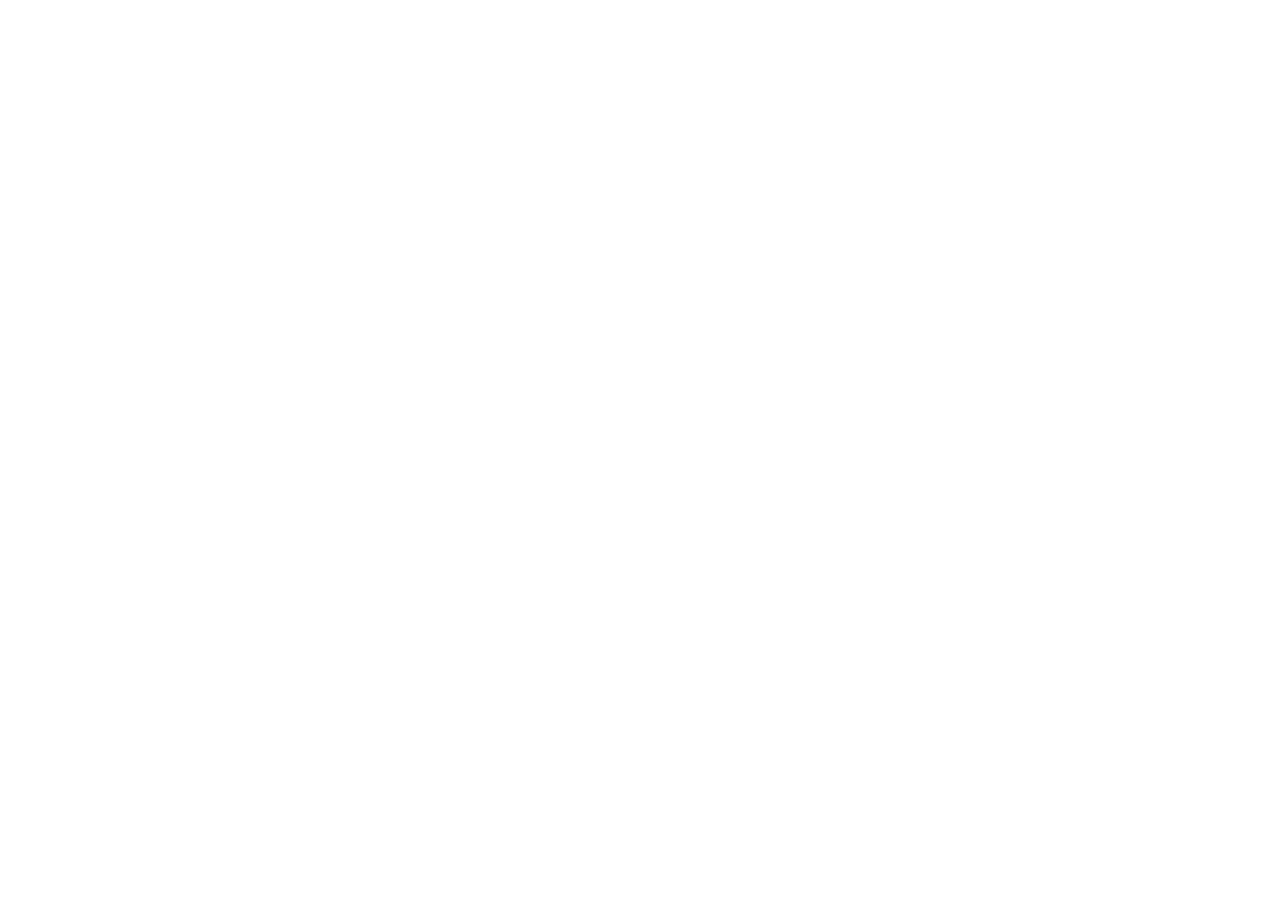
==== index.html @ ed4d7e20 "html meta data and links added" ====
<!DOCTYPE html>
<html lang="en">
<head>
	 <title>General Knowledge Quiz</title>
<!--meta data and links-->
     <meta charset="utf-8">
     <meta name="viewport" content="width=device-width, initial-scale=1">
     <meta name="author" content="Graham Williamson">
     <meta name="description" content="quiz">
     <meta name="keywords" content="quiz, knowledge, test, game">
     <link rel="shortcut icon" type="image/png" href="assets/images/favicon.png">
     <link rel="stylesheet" href="assets/css/style.css">
     <link rel="preconnect" href="https://fonts.googleapis.com">
     <link rel="stylesheet" href="https://unpkg.com/boxicons@latest/css/boxicons.min.css">
     <link rel="preconnect" href="https://fonts.gstatic.com" crossorigin>
     <link href="https://fonts.googleapis.com/css2?family=Cinzel:wght@500&family=Libre+Caslon+Text&family=Poppins:ital,wght@1,600&display=swap" rel="stylesheet">
</head>

</html>
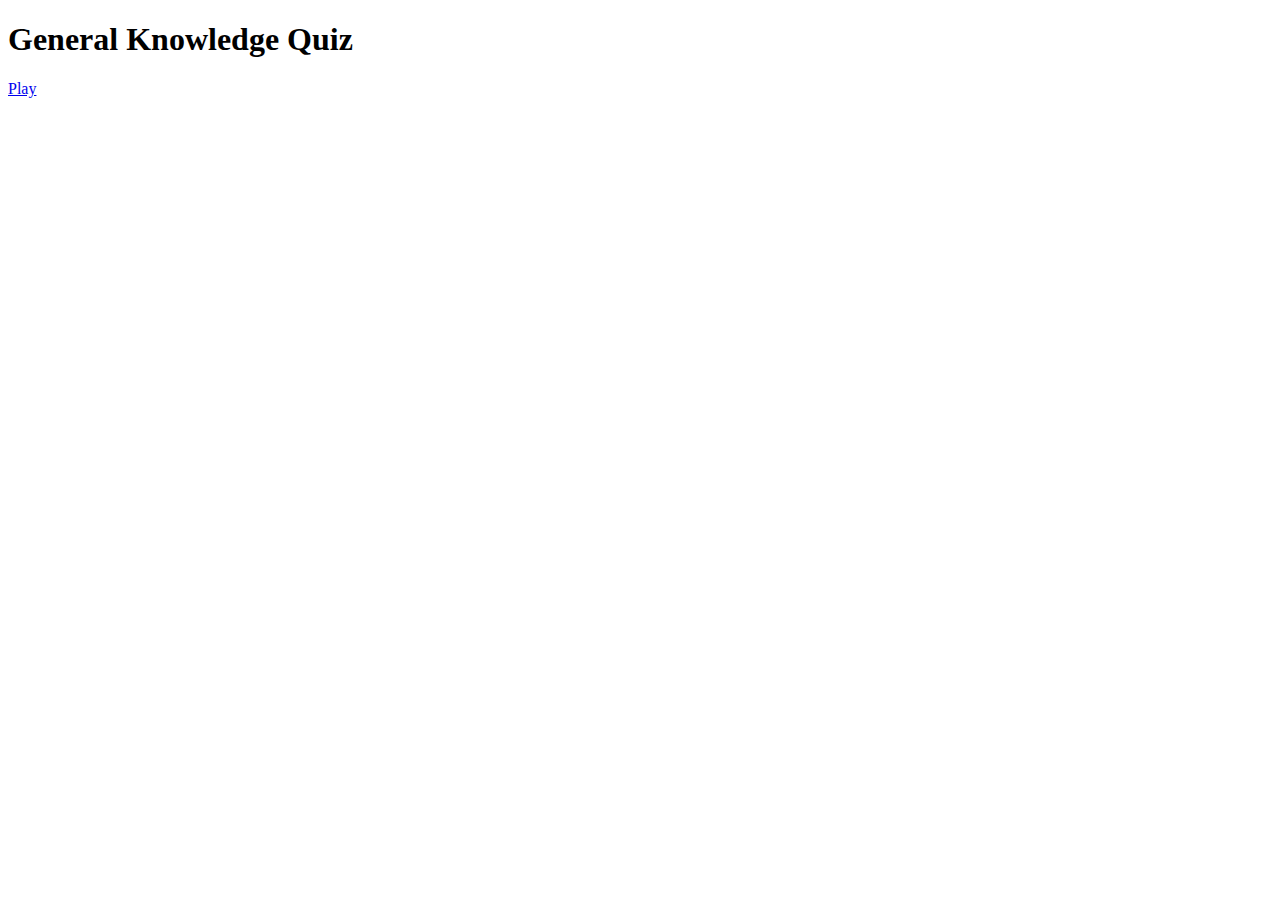
==== commit 4ea0c0dd: "html body started quiz instruction area" ====
--- a/index.html
+++ b/index.html
@@ -15,5 +15,11 @@
      <link rel="preconnect" href="https://fonts.gstatic.com" crossorigin>
      <link href="https://fonts.googleapis.com/css2?family=Cinzel:wght@500&family=Libre+Caslon+Text&family=Poppins:ital,wght@1,600&display=swap" rel="stylesheet">
 </head>
-
+    <!--Quiz instruction area-->
+<body>
+    <h1>General Knowledge Quiz</h1>
+      <div class="start_btn">
+          <a href="quiz.html" class="btn">Play</a>
+      </div>
+</body>
 </html>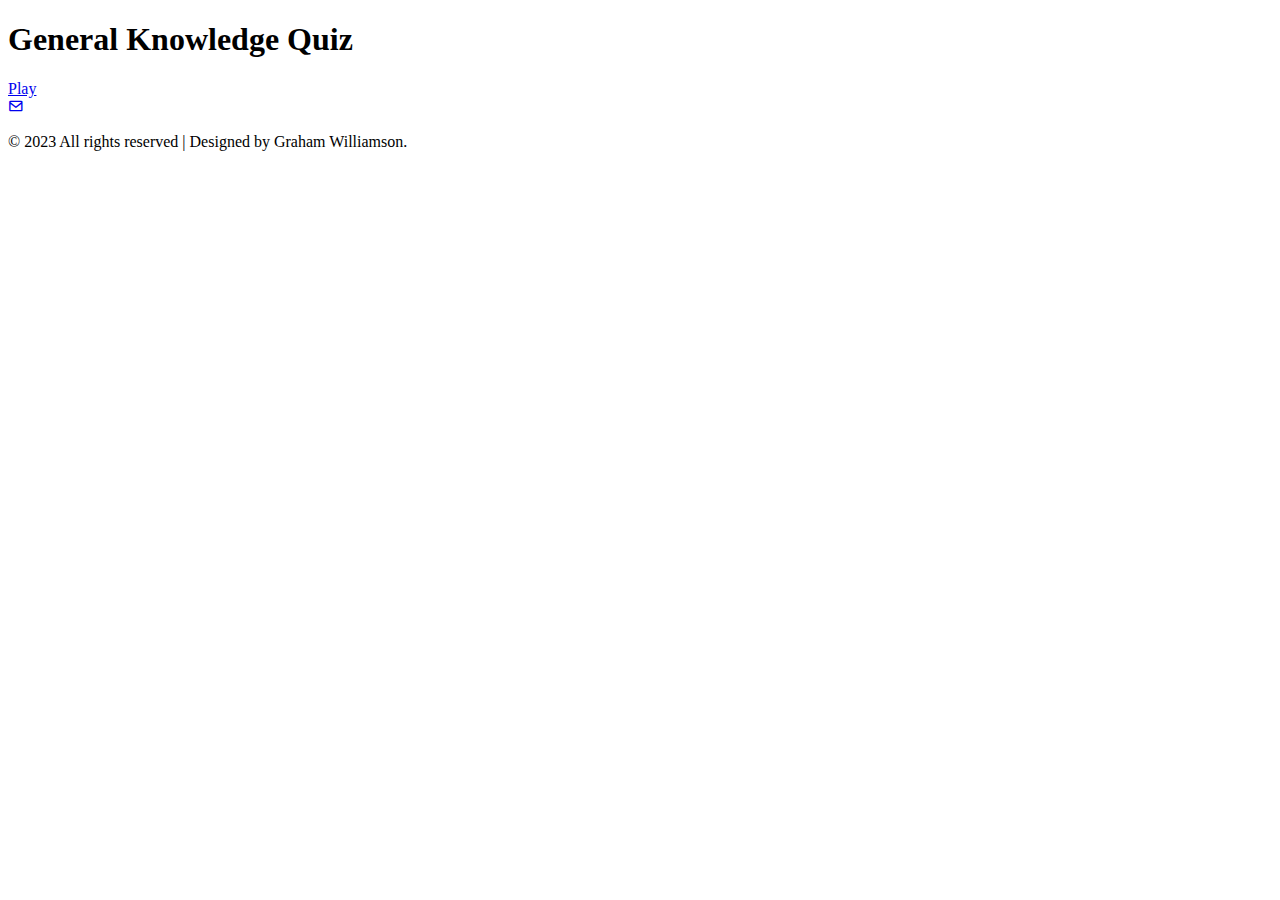
==== commit cb296a8c: "html copyright and javascript link added index.html complete" ====
--- a/index.html
+++ b/index.html
@@ -15,11 +15,22 @@
      <link rel="preconnect" href="https://fonts.gstatic.com" crossorigin>
      <link href="https://fonts.googleapis.com/css2?family=Cinzel:wght@500&family=Libre+Caslon+Text&family=Poppins:ital,wght@1,600&display=swap" rel="stylesheet">
 </head>
-    <!--Quiz instruction area-->
+<!--Quiz instruction area-->
 <body>
     <h1>General Knowledge Quiz</h1>
-      <div class="start_btn">
-          <a href="quiz.html" class="btn">Play</a>
-      </div>
+        <div class="start_btn">
+            <a href="quiz.html" class="btn">Play</a>
+        </div>
+<!--copyright-->
+        <div class="copyright">
+            <div class="icon">
+                <a href="mailto:contact@grahamwilliamson.ie" aria-label="Email Me"><i class='bx bx-envelope bx-burst'></i></a>
+            </div>
+            <p>© 2023 All rights reserved | Designed by Graham Williamson.</p>
+        </div>
+<!--javascript link-->
+    <script src="assets/js/script.js"></script>
+
+</body>     
 </body>
 </html>